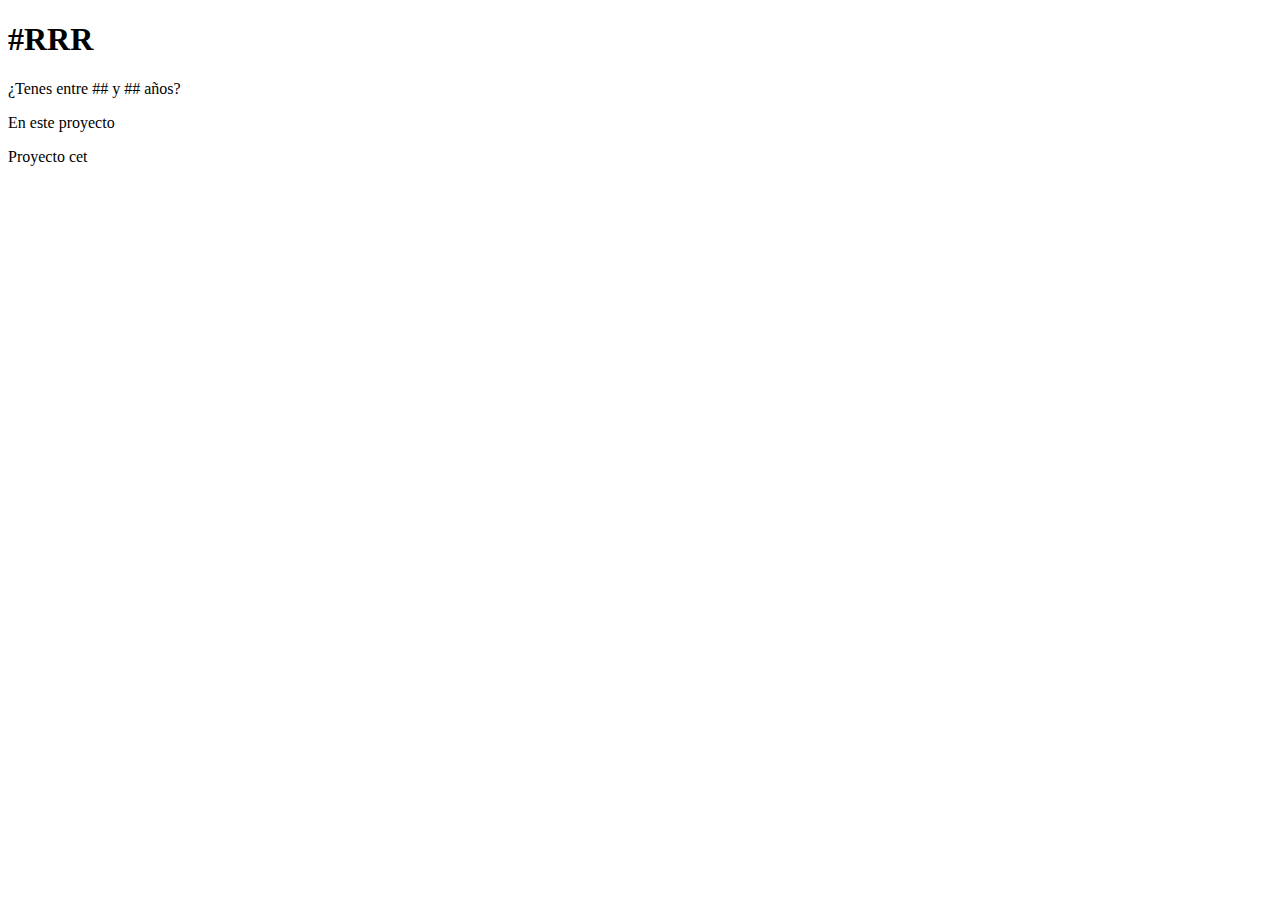
==== Index.html @ 628845f6 "Se insertaron codigos" ====
<!DOCTYPE html>
<html>
    <header>
        <H1>#RRR</H1>
    </header>
    <main>
        <body>
            <div>
                <p>¿Tenes entre ## y ## años?</p><p>En este proyecto</p>
            </div>
        </body>
    <footer>Proyecto cet</footer>    
</html>
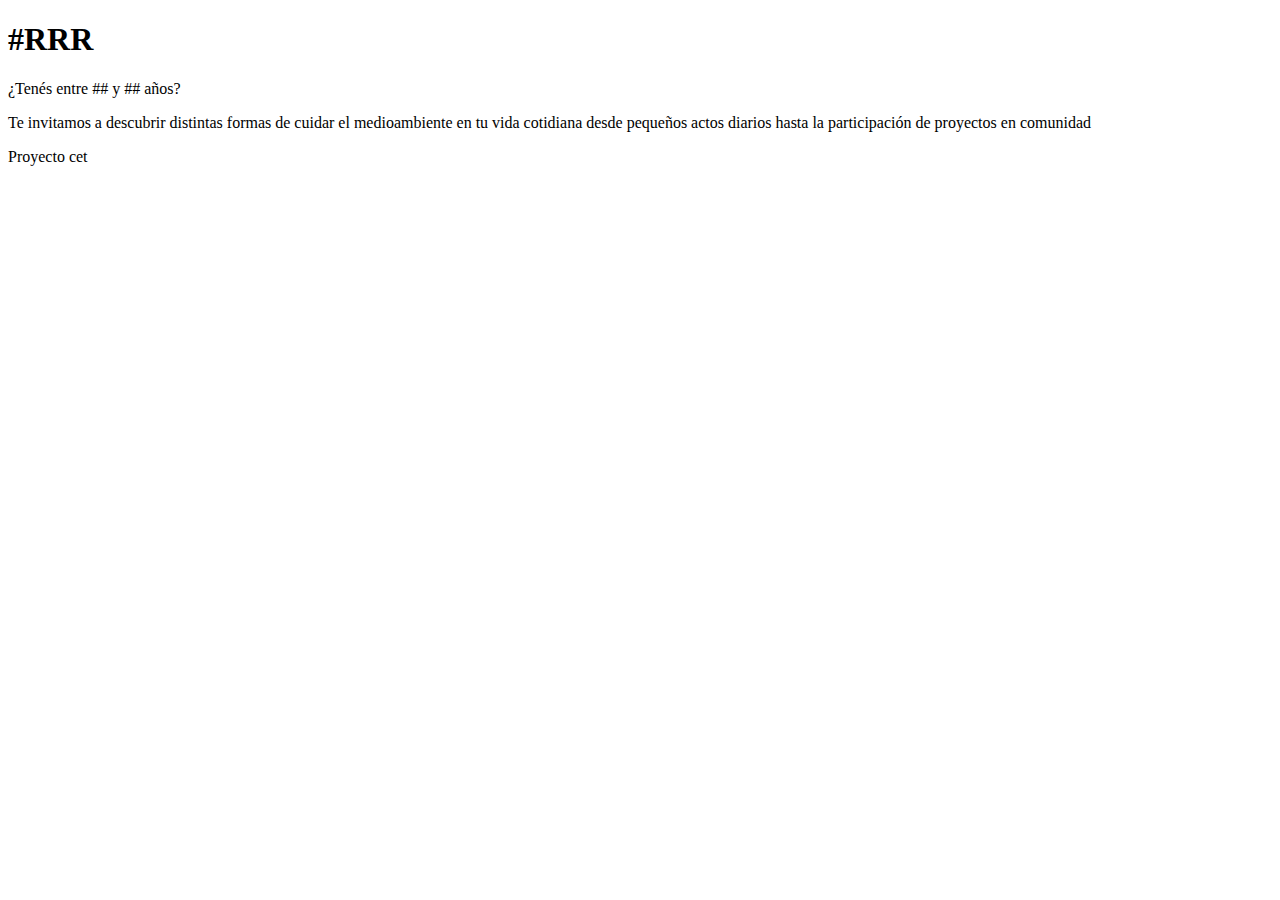
==== commit 3454fac8: "Update Index.html" ====
--- a/Index.html
+++ b/Index.html
@@ -6,8 +6,8 @@
     <main>
         <body>
             <div>
-                <p>¿Tenes entre ## y ## años?</p><p>En este proyecto</p>
+                <p>¿Tenés entre ## y ## años?</p><p>Te invitamos a descubrir distintas formas de cuidar el medioambiente en tu vida cotidiana desde pequeños actos diarios hasta la participación de proyectos en comunidad</p>
             </div>
         </body>
     <footer>Proyecto cet</footer>    
-</html>+</html>
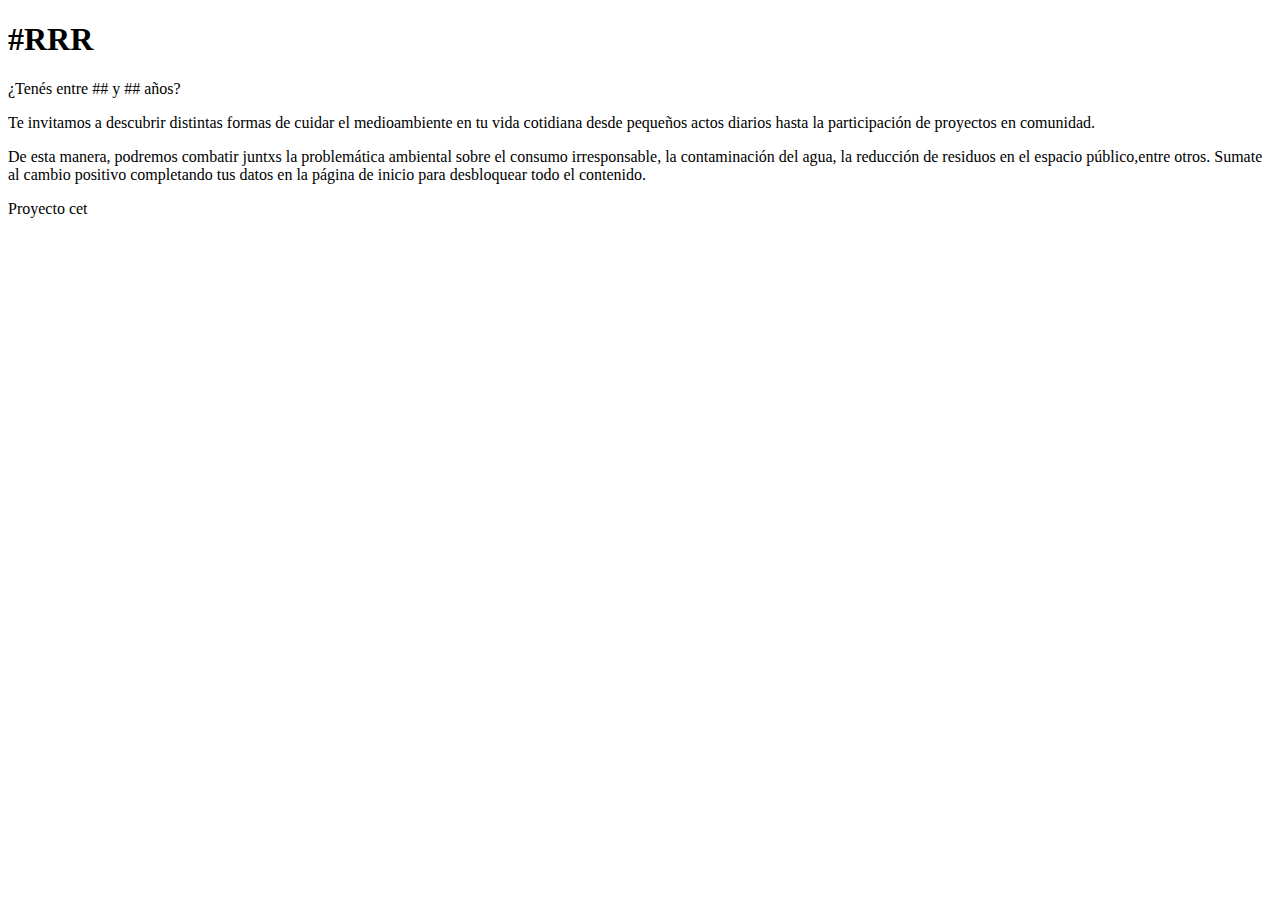
==== commit 10d893f4: "Update Index.html" ====
--- a/Index.html
+++ b/Index.html
@@ -6,7 +6,8 @@
     <main>
         <body>
             <div>
-                <p>¿Tenés entre ## y ## años?</p><p>Te invitamos a descubrir distintas formas de cuidar el medioambiente en tu vida cotidiana desde pequeños actos diarios hasta la participación de proyectos en comunidad</p>
+                <p>¿Tenés entre ## y ## años?</p><p>Te invitamos a descubrir distintas formas de cuidar el medioambiente en tu vida cotidiana desde pequeños actos diarios hasta la participación de proyectos en comunidad.</p>
+                <p>De esta manera, podremos combatir juntxs la problemática ambiental sobre el consumo irresponsable, la contaminación del agua, la reducción de residuos en el espacio público,entre otros. Sumate al cambio positivo completando tus datos en la página de inicio para desbloquear todo el contenido.</p>
             </div>
         </body>
     <footer>Proyecto cet</footer>    
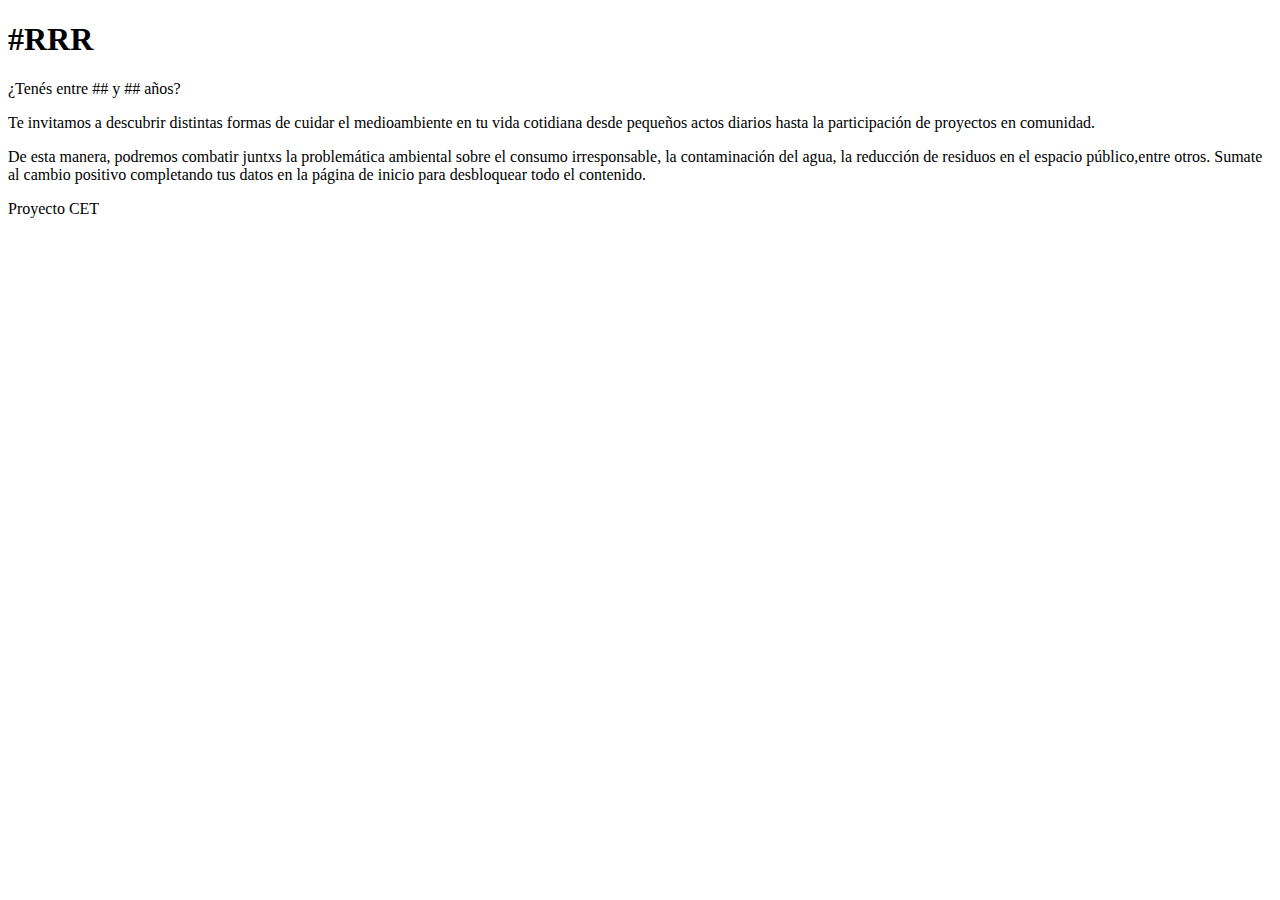
==== commit 2dad774f: "Update Index.html" ====
--- a/Index.html
+++ b/Index.html
@@ -8,7 +8,8 @@
             <div>
                 <p>¿Tenés entre ## y ## años?</p><p>Te invitamos a descubrir distintas formas de cuidar el medioambiente en tu vida cotidiana desde pequeños actos diarios hasta la participación de proyectos en comunidad.</p>
                 <p>De esta manera, podremos combatir juntxs la problemática ambiental sobre el consumo irresponsable, la contaminación del agua, la reducción de residuos en el espacio público,entre otros. Sumate al cambio positivo completando tus datos en la página de inicio para desbloquear todo el contenido.</p>
+            <!--Introducción sobre la página, la problemática y el inicio de sesión del público objetivo?--> 
             </div>
         </body>
-    <footer>Proyecto cet</footer>    
+    <footer>Proyecto CET</footer>    
 </html>
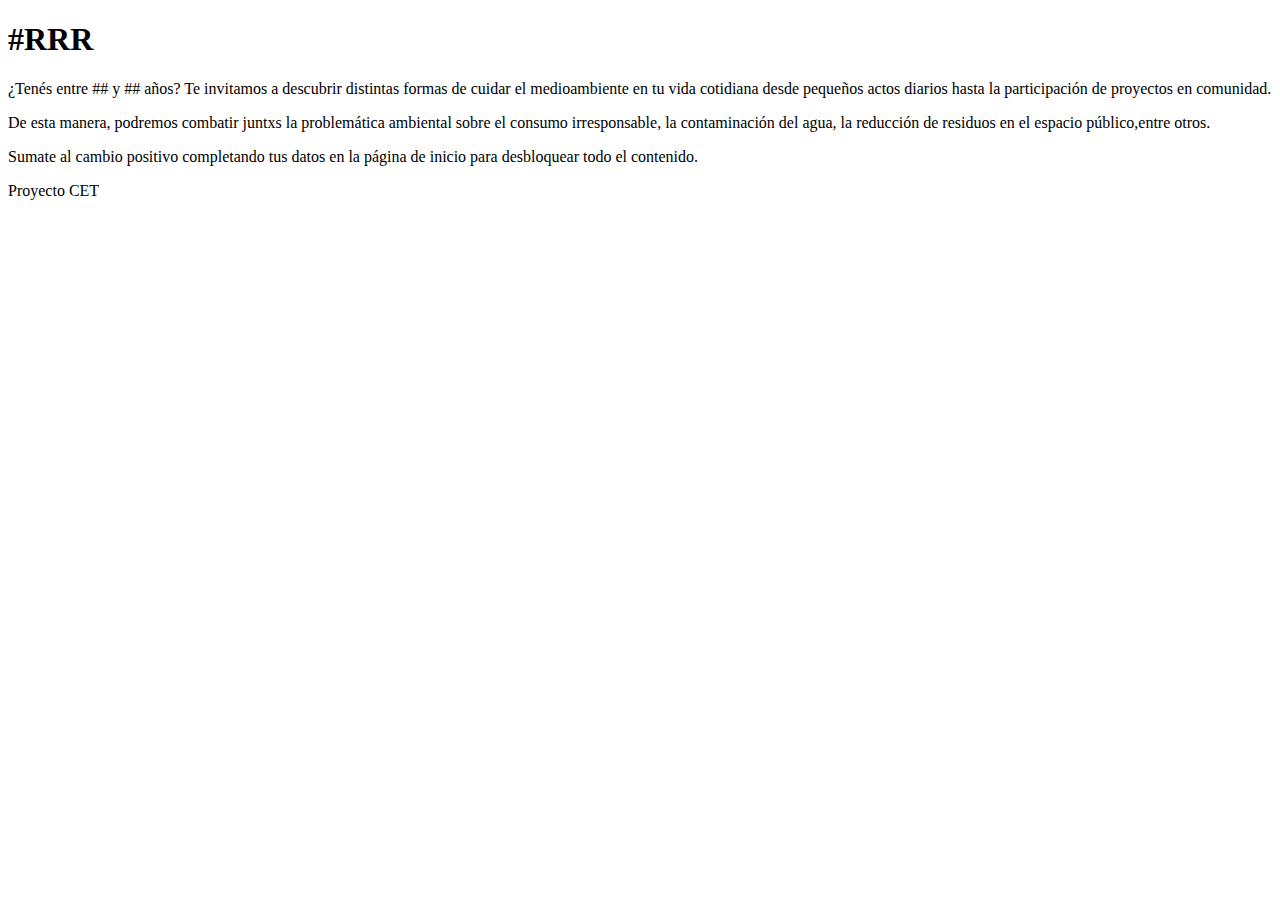
==== commit 4822dbc8: "git commit master -m "se acomodaron los codigos"" ====
--- a/Index.html
+++ b/Index.html
@@ -6,10 +6,13 @@
     <main>
         <body>
             <div>
-                <p>¿Tenés entre ## y ## años?</p><p>Te invitamos a descubrir distintas formas de cuidar el medioambiente en tu vida cotidiana desde pequeños actos diarios hasta la participación de proyectos en comunidad.</p>
-                <p>De esta manera, podremos combatir juntxs la problemática ambiental sobre el consumo irresponsable, la contaminación del agua, la reducción de residuos en el espacio público,entre otros. Sumate al cambio positivo completando tus datos en la página de inicio para desbloquear todo el contenido.</p>
-            <!--Introducción sobre la página, la problemática y el inicio de sesión del público objetivo?--> 
+                <p>¿Tenés entre ## y ## años? Te invitamos a descubrir distintas formas de cuidar el medioambiente en tu vida cotidiana desde pequeños actos diarios hasta la participación de proyectos en comunidad.</p>
+                <p>De esta manera, podremos combatir juntxs la problemática ambiental sobre el consumo irresponsable, la contaminación del agua, la reducción de residuos en el espacio público,entre otros.</p>
+                <p>Sumate al cambio positivo completando tus datos en la página de inicio para desbloquear todo el contenido.</p>
             </div>
+             <!--Introducción sobre la página, la problemática y el inicio de sesión del público objetivo?--> 
+
         </body>
+    </main>
     <footer>Proyecto CET</footer>    
 </html>
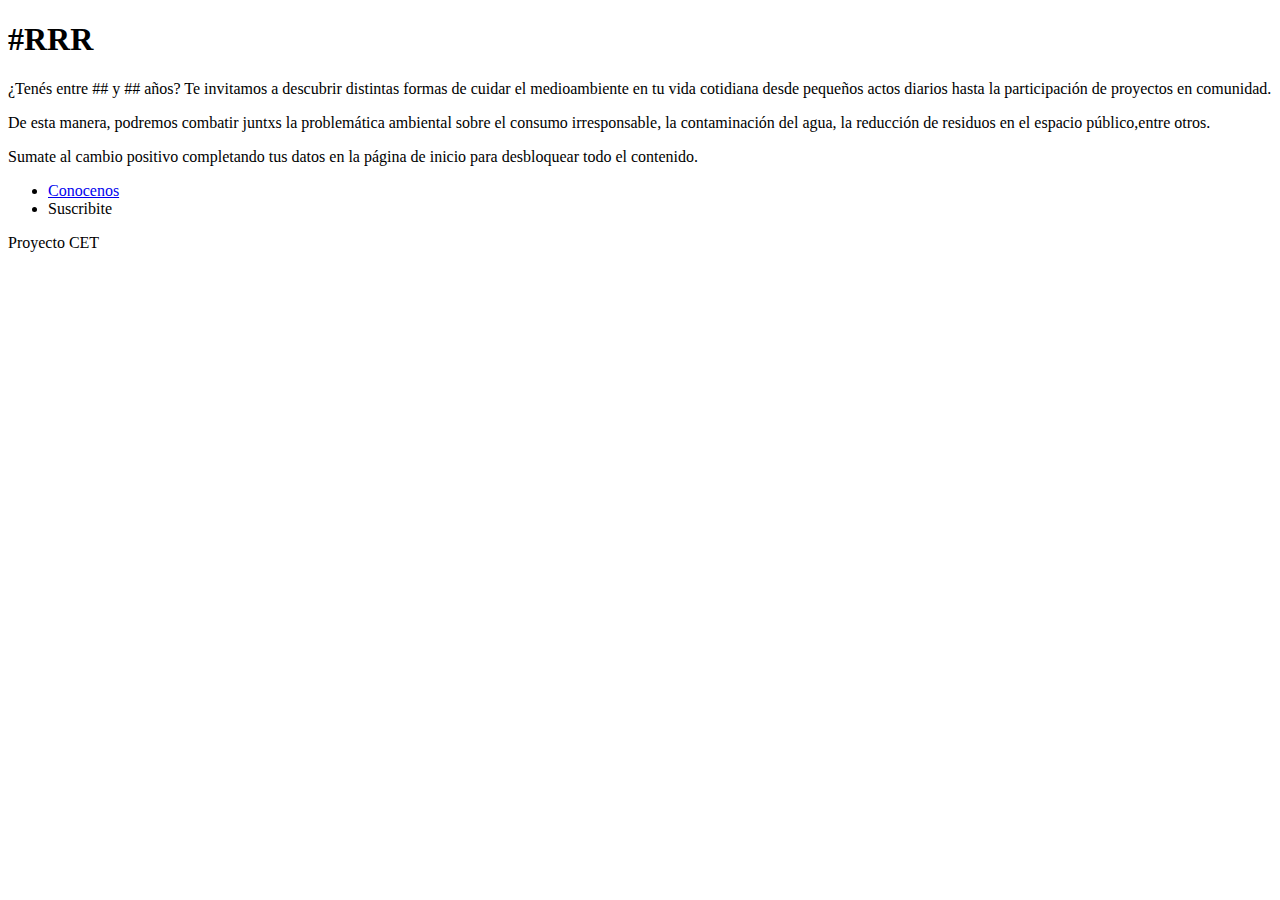
==== commit 61716ac9: "se agrego un link" ====
--- a/Index.html
+++ b/Index.html
@@ -1,18 +1,23 @@
 <!DOCTYPE html>
 <html>
-    <header>
+    <head>
         <H1>#RRR</H1>
-    </header>
-    <main>
-        <body>
+    </head>
+     <body>
+        <header
+            <p>¿Tenés entre ## y ## años? Te invitamos a descubrir distintas formas de cuidar el medioambiente en tu vida cotidiana desde pequeños actos diarios hasta la participación de proyectos en comunidad.</p>
+            <p>De esta manera, podremos combatir juntxs la problemática ambiental sobre el consumo irresponsable, la contaminación del agua, la reducción de residuos en el espacio público,entre otros.</p>
+            <p>Sumate al cambio positivo completando tus datos en la página de inicio para desbloquear todo el contenido.</p>
+        </header>
+        
+        <main> <!--Introducción sobre la página, la problemática y el inicio de sesión del público objetivo?--> 
             <div>
-                <p>¿Tenés entre ## y ## años? Te invitamos a descubrir distintas formas de cuidar el medioambiente en tu vida cotidiana desde pequeños actos diarios hasta la participación de proyectos en comunidad.</p>
-                <p>De esta manera, podremos combatir juntxs la problemática ambiental sobre el consumo irresponsable, la contaminación del agua, la reducción de residuos en el espacio público,entre otros.</p>
-                <p>Sumate al cambio positivo completando tus datos en la página de inicio para desbloquear todo el contenido.</p>
+                <ul>
+                    <li><a href="Conocenos.html">Conocenos</a></li>
+                    <li>Suscribite</li>
+                </ul>
             </div>
-             <!--Introducción sobre la página, la problemática y el inicio de sesión del público objetivo?--> 
-
-        </body>
-    </main>
+        </main>
+     </body>
     <footer>Proyecto CET</footer>    
 </html>
